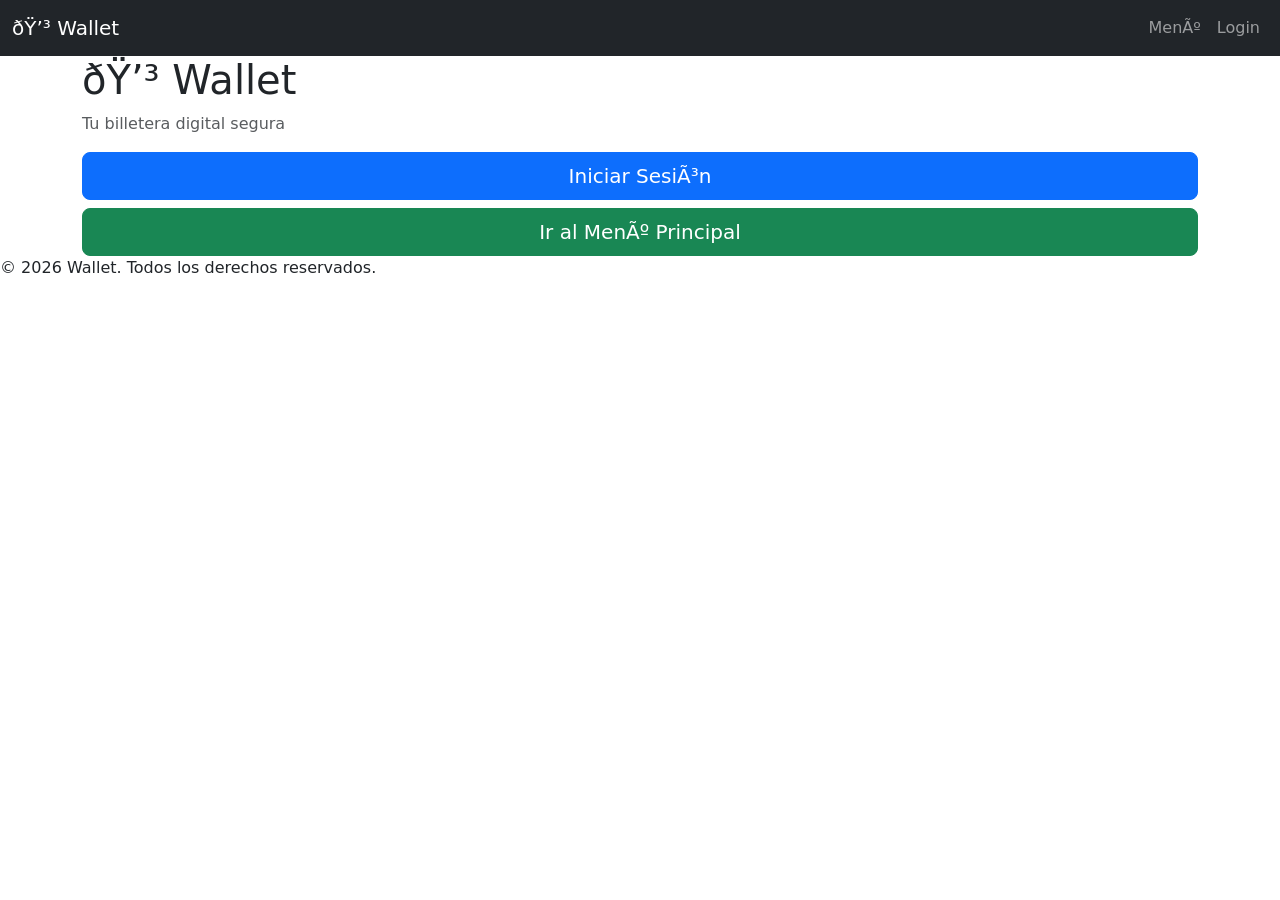
==== index.html @ 4f6fd832 "desarrollado el index con un menu de inicio" ====
<!DOCTYPE html>
<html>

<head>
    <title>Wallet - Inicio</title>
    <link href="https://cdn.jsdelivr.net/npm/bootstrap@5.3.8/dist/css/bootstrap.min.css" rel="stylesheet"
        integrity="sha384-sRIl4kxILFvY47J16cr9ZwB07vP4J8+LH7qKQnuqkuIAvNWLzeN8tE5YBujZqJLB" crossorigin="anonymous">
    <link href="assets/css/styles.css" rel="stylesheet">
</head>

<body>
    <nav class="navbar navbar-expand-lg navbar-dark bg-dark">
        <div class="container-fluid">
            <a class="navbar-brand" href="index.html">💳 Wallet</a>
            <button class="navbar-toggler" type="button" data-bs-toggle="collapse" data-bs-target="#navbarNav"
                aria-controls="navbarNav" aria-expanded="false" aria-label="Toggle navigation">
                <span class="navbar-toggler-icon"></span>
            </button>
            <div class="collapse navbar-collapse" id="navbarNav">
                <ul class="navbar-nav ms-auto">
                    <li class="nav-item">
                        <a class="nav-link" href="menu.html">Menú</a>
                    </li>
                    <li class="nav-item">
                        <a class="nav-link" href="login.html">Login</a>
                    </li>
                </ul>
            </div>
        </div>
    </nav>

    <main>
        <div class="container">
            <div class="welcome-section">
                <h1>💳 Wallet</h1>
                <p class="text-muted">Tu billetera digital segura</p>
            </div>

            <div class="d-grid gap-2">
                <a href="login.html" class="btn btn-primary btn-lg">Iniciar Sesión</a>
                <a href="menu.html" class="btn btn-success btn-lg">Ir al Menú Principal</a>
            </div>
        </div>
    </main>

    <footer>
        <p>&copy; 2026 Wallet. Todos los derechos reservados.</p>
    </footer>

    <script src="https://cdn.jsdelivr.net/npm/bootstrap@5.3.8/dist/js/bootstrap.bundle.min.js"
        integrity="sha384-HwwvtkeAph5/Xs3rcDsFvzKL7v3aSMxwEbL6BYdmCaWLF5wWXJSXnWw4uB8V0xP5"
        crossorigin="anonymous"></script>
</body>

</html>
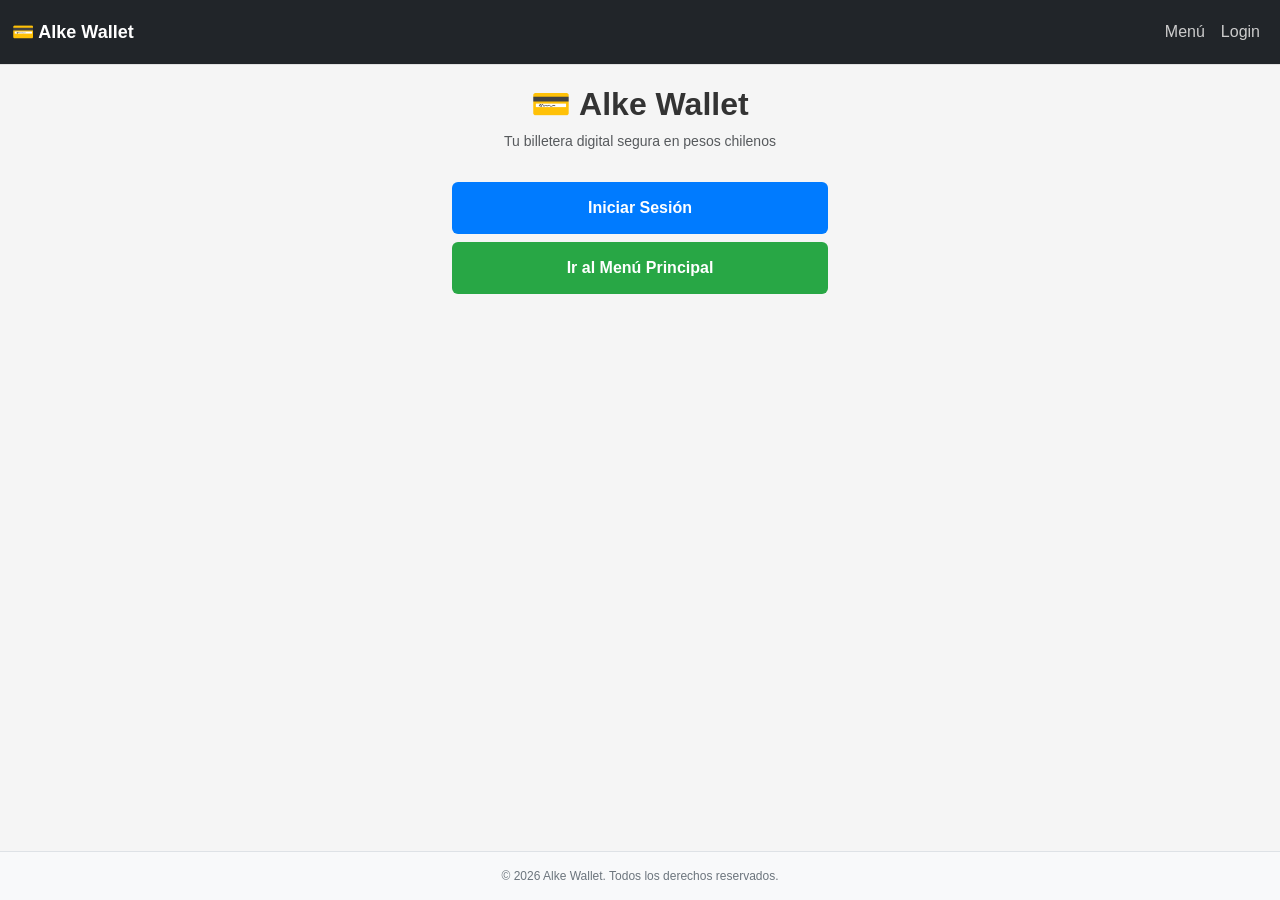
==== commit f0adc140: "corregido errores respecto a valores y detalles visuales, ademas incorporado un README.md" ====
--- a/index.html
+++ b/index.html
@@ -1,8 +1,10 @@
 <!DOCTYPE html>
-<html>
+<html lang="es">
 
 <head>
-    <title>Wallet - Inicio</title>
+    <meta charset="UTF-8">
+    <meta name="viewport" content="width=device-width, initial-scale=1.0">
+    <title>Alke Wallet - Inicio</title>
     <link href="https://cdn.jsdelivr.net/npm/bootstrap@5.3.8/dist/css/bootstrap.min.css" rel="stylesheet"
         integrity="sha384-sRIl4kxILFvY47J16cr9ZwB07vP4J8+LH7qKQnuqkuIAvNWLzeN8tE5YBujZqJLB" crossorigin="anonymous">
     <link href="assets/css/styles.css" rel="stylesheet">
@@ -11,7 +13,7 @@
 <body>
     <nav class="navbar navbar-expand-lg navbar-dark bg-dark">
         <div class="container-fluid">
-            <a class="navbar-brand" href="index.html">💳 Wallet</a>
+            <a class="navbar-brand" href="index.html">💳 Alke Wallet</a>
             <button class="navbar-toggler" type="button" data-bs-toggle="collapse" data-bs-target="#navbarNav"
                 aria-controls="navbarNav" aria-expanded="false" aria-label="Toggle navigation">
                 <span class="navbar-toggler-icon"></span>
@@ -32,8 +34,8 @@
     <main>
         <div class="container">
             <div class="welcome-section">
-                <h1>💳 Wallet</h1>
-                <p class="text-muted">Tu billetera digital segura</p>
+                <h1>💳 Alke Wallet</h1>
+                <p class="text-muted">Tu billetera digital segura en pesos chilenos</p>
             </div>
 
             <div class="d-grid gap-2">
@@ -44,7 +46,7 @@
     </main>
 
     <footer>
-        <p>&copy; 2026 Wallet. Todos los derechos reservados.</p>
+        <p>&copy; 2026 Alke Wallet. Todos los derechos reservados.</p>
     </footer>
 
     <script src="https://cdn.jsdelivr.net/npm/bootstrap@5.3.8/dist/js/bootstrap.bundle.min.js"
@@ -52,4 +54,4 @@
         crossorigin="anonymous"></script>
 </body>
 
-</html>+</html>
--- a/assets/css/styles.css
+++ b/assets/css/styles.css
@@ -0,0 +1,526 @@
+/* ====== ESTILOS GLOBALES ====== */
+html, body {
+  height: 100%;
+  margin: 0;
+  padding: 0;
+}
+
+body {
+  display: flex;
+  flex-direction: column;
+  background-color: #f5f5f5;
+  font-family: 'Segoe UI', Tahoma, Geneva, Verdana, sans-serif;
+  color: #333;
+}
+
+main {
+  flex: 1;
+  padding: 20px;
+}
+
+.container {
+  max-width: 400px;
+  margin: 0 auto;
+}
+
+/* ====== ENCABEZADOS ====== */
+h1 {
+  font-size: 32px;
+  font-weight: 700;
+  color: #333;
+  margin: 0;
+}
+
+h2 {
+  color: #333;
+  font-weight: 700;
+  margin-bottom: 24px;
+  text-align: center;
+  font-size: 24px;
+}
+
+h3 {
+  color: #333;
+  font-weight: 600;
+  margin-bottom: 16px;
+  font-size: 18px;
+}
+
+/* ====== TARJETAS Y CONTENEDORES ====== */
+.form-card {
+  background-color: white;
+  padding: 24px;
+  border-radius: 8px;
+  box-shadow: 0 2px 8px rgba(0, 0, 0, 0.1);
+  margin-bottom: 20px;
+}
+
+.welcome-section {
+  text-align: center;
+  margin-bottom: 30px;
+}
+
+.welcome-section p {
+  color: #999;
+  font-size: 14px;
+  margin: 8px 0 0 0;
+}
+
+/* ====== FORMULARIOS ====== */
+.form-group {
+  margin-bottom: 18px;
+}
+
+.form-group label {
+  display: block;
+  font-weight: 600;
+  color: #333;
+  margin-bottom: 8px;
+  font-size: 14px;
+}
+
+.form-group input,
+.form-group select,
+.form-group textarea {
+  width: 100%;
+  padding: 12px;
+  border: 1px solid #ddd;
+  border-radius: 6px;
+  font-size: 14px;
+  font-family: inherit;
+  transition: border-color 0.3s ease;
+  box-sizing: border-box;
+}
+
+.form-group input:focus,
+.form-group select:focus,
+.form-group textarea:focus {
+  outline: none;
+  border-color: #007bff;
+  box-shadow: 0 0 0 3px rgba(0, 123, 255, 0.1);
+}
+
+.form-group small {
+  display: block;
+  color: #999;
+  font-size: 12px;
+  margin-top: 4px;
+}
+
+.input-group {
+  display: flex;
+  gap: 8px;
+}
+
+.input-group input {
+  flex: 1;
+}
+
+.input-group button {
+  padding: 12px 16px;
+  border: 1px solid #ddd;
+  border-radius: 6px;
+  background-color: white;
+  cursor: pointer;
+  transition: all 0.3s ease;
+}
+
+.input-group button:hover {
+  border-color: #007bff;
+  color: #007bff;
+}
+
+/* ====== BOTONES ====== */
+.btn {
+  padding: 12px 20px;
+  border: none;
+  border-radius: 6px;
+  font-weight: 600;
+  cursor: pointer;
+  text-decoration: none;
+  display: inline-block;
+  text-align: center;
+  transition: all 0.3s ease;
+  font-size: 14px;
+  text-decoration: none;
+}
+
+.btn-primary {
+  background-color: #007bff;
+  color: white;
+}
+
+.btn-primary:hover {
+  background-color: #0056b3;
+  box-shadow: 0 4px 8px rgba(0, 123, 255, 0.3);
+  color: white;
+}
+
+.btn-secondary {
+  background-color: #6c757d;
+  color: white;
+}
+
+.btn-secondary:hover {
+  background-color: #5a6268;
+  color: white;
+  text-decoration: none;
+}
+
+.btn-success {
+  background-color: #28a745;
+  color: white;
+}
+
+.btn-success:hover {
+  background-color: #218838;
+  color: white;
+  text-decoration: none;
+}
+
+.btn-outline-primary {
+  background-color: white;
+  border: 1px solid #007bff;
+  color: #007bff;
+}
+
+.btn-outline-primary:hover {
+  background-color: #007bff;
+  color: white;
+}
+
+.btn-lg {
+  padding: 14px 24px;
+  font-size: 16px;
+}
+
+.btn-return {
+  background-color: #6c757d;
+  color: white;
+  border: none;
+  padding: 12px 20px;
+  border-radius: 6px;
+  text-decoration: none;
+  display: block;
+  text-align: center;
+  margin-top: 24px;
+  font-weight: 600;
+  transition: background-color 0.3s ease;
+  width: 100%;
+}
+
+.btn-return:hover {
+  background-color: #5a6268;
+  text-decoration: none;
+  color: white;
+}
+
+.w-100 {
+  width: 100%;
+  margin-bottom: 12px;
+}
+
+/* ====== LISTAS ====== */
+.transactions-list {
+  list-style: none;
+  padding: 0;
+  margin: 0 0 20px 0;
+}
+
+.transaction-item {
+  background-color: white;
+  border: 1px solid #e0e0e0;
+  border-radius: 8px;
+  padding: 16px;
+  margin-bottom: 12px;
+  display: flex;
+  justify-content: space-between;
+  align-items: center;
+  transition: all 0.3s ease;
+  box-shadow: 0 2px 4px rgba(0, 0, 0, 0.05);
+}
+
+.transaction-item:hover {
+  box-shadow: 0 4px 8px rgba(0, 0, 0, 0.1);
+  transform: translateY(-2px);
+}
+
+.transaction-description {
+  flex: 1;
+}
+
+.transaction-title {
+  font-weight: 600;
+  color: #333;
+  font-size: 14px;
+  margin: 0;
+}
+
+.transaction-time {
+  color: #999;
+  font-size: 12px;
+  margin: 4px 0 0 0;
+}
+
+.transaction-amount {
+  font-weight: 700;
+  font-size: 14px;
+  padding: 8px 12px;
+  border-radius: 6px;
+  min-width: 90px;
+  text-align: right;
+  display: inline-block;
+}
+
+.transaction-amount.income {
+  background-color: #d4edda;
+  color: #155724;
+}
+
+.transaction-amount.expense {
+  background-color: #f8d7da;
+  color: #721c24;
+}
+
+.list-group {
+  list-style: none;
+  padding: 0;
+  margin: 0 0 20px 0;
+}
+
+.list-group-item {
+  background-color: white;
+  border: 1px solid #e0e0e0;
+  border-radius: 6px;
+  padding: 14px;
+  margin-bottom: 10px;
+  transition: all 0.3s ease;
+}
+
+.list-group-item:hover {
+  box-shadow: 0 2px 6px rgba(0, 0, 0, 0.1);
+}
+
+.contact-info {
+  display: flex;
+  flex-direction: column;
+  gap: 4px;
+}
+
+.contact-info strong {
+  color: #333;
+  font-size: 14px;
+}
+
+.contact-info small {
+  color: #999;
+  font-size: 12px;
+}
+
+/* ====== ALERTAS ====== */
+.alert {
+  padding: 16px;
+  border-radius: 6px;
+  margin-bottom: 20px;
+  border: 1px solid transparent;
+}
+
+.alert-info {
+  background-color: #d1ecf1;
+  border-color: #bee5eb;
+  color: #0c5460;
+}
+
+.alert strong {
+  font-weight: 600;
+}
+
+/* ====== SALDO ====== */
+.balance-display {
+  background-color: #e7f3ff;
+  border: 1px solid #b3d9ff;
+  border-radius: 8px;
+  padding: 20px;
+  margin-bottom: 24px;
+  text-align: center;
+}
+
+.balance-label {
+  color: #0066cc;
+  font-size: 13px;
+  font-weight: 600;
+  margin-bottom: 8px;
+}
+
+.balance-amount {
+  color: #0066cc;
+  font-size: 28px;
+  font-weight: 700;
+  margin: 0;
+}
+
+/* ====== GRID DE BOTONES ====== */
+.d-grid {
+  display: grid;
+  gap: 12px;
+}
+
+.d-flex {
+  display: flex;
+  justify-content: space-between;
+  align-items: center;
+}
+
+.mt-2 {
+  margin-top: 12px;
+}
+
+.mt-3 {
+  margin-top: 20px;
+}
+
+.mt-4 {
+  margin-top: 24px;
+}
+
+.mb-3 {
+  margin-bottom: 18px;
+}
+
+.gap-2 {
+  gap: 12px;
+}
+
+/* ====== BADGE ====== */
+.badge {
+  display: inline-block;
+  padding: 6px 10px;
+  border-radius: 4px;
+  font-size: 12px;
+  font-weight: 600;
+}
+
+.bg-success {
+  background-color: #28a745;
+  color: white;
+}
+
+.bg-danger {
+  background-color: #dc3545;
+  color: white;
+}
+
+/* ====== NAVBAR ====== */
+.navbar {
+  background-color: #212529;
+  border-bottom: 1px solid #e0e0e0;
+  padding: 12px 0;
+}
+
+.navbar-brand {
+  color: white;
+  font-weight: 700;
+  font-size: 18px;
+  text-decoration: none;
+}
+
+.navbar-brand:hover {
+  color: white;
+  text-decoration: none;
+}
+
+.nav-link {
+  color: #ccc;
+  text-decoration: none;
+  padding: 8px 12px;
+  transition: color 0.3s ease;
+}
+
+.nav-link:hover {
+  color: white;
+  text-decoration: none;
+}
+
+/* ====== FOOTER ====== */
+footer {
+  background-color: #f8f9fa;
+  border-top: 1px solid #dee2e6;
+  padding: 15px 0;
+  text-align: center;
+  color: #6c757d;
+  font-size: 12px;
+  margin-top: auto;
+}
+
+footer p {
+  margin: 0;
+}
+
+/* ====== MODAL ====== */
+.modal-header {
+  background-color: #f8f9fa;
+  border-bottom: 1px solid #dee2e6;
+  padding: 16px;
+}
+
+.modal-title {
+  font-weight: 700;
+  color: #333;
+  font-size: 18px;
+}
+
+.modal-body {
+  padding: 20px;
+}
+
+.modal-footer {
+  background-color: #f8f9fa;
+  border-top: 1px solid #dee2e6;
+  padding: 12px 16px;
+  text-align: right;
+}
+
+.btn-close {
+  background: transparent;
+  border: 0;
+  font-size: 20px;
+  cursor: pointer;
+  color: #999;
+}
+
+.btn-close:hover {
+  color: #333;
+}
+
+/* ====== RESPONSIVE ====== */
+@media (max-width: 600px) {
+  .container {
+    max-width: 100%;
+  }
+
+  h1 {
+    font-size: 24px;
+  }
+
+  h2 {
+    font-size: 20px;
+  }
+
+  .btn {
+    font-size: 13px;
+    padding: 10px 16px;
+  }
+
+  .form-group input,
+  .form-group select {
+    font-size: 16px;
+  }
+
+  .transaction-item {
+    padding: 12px;
+  }
+
+  .balance-amount {
+    font-size: 24px;
+  }
+}
